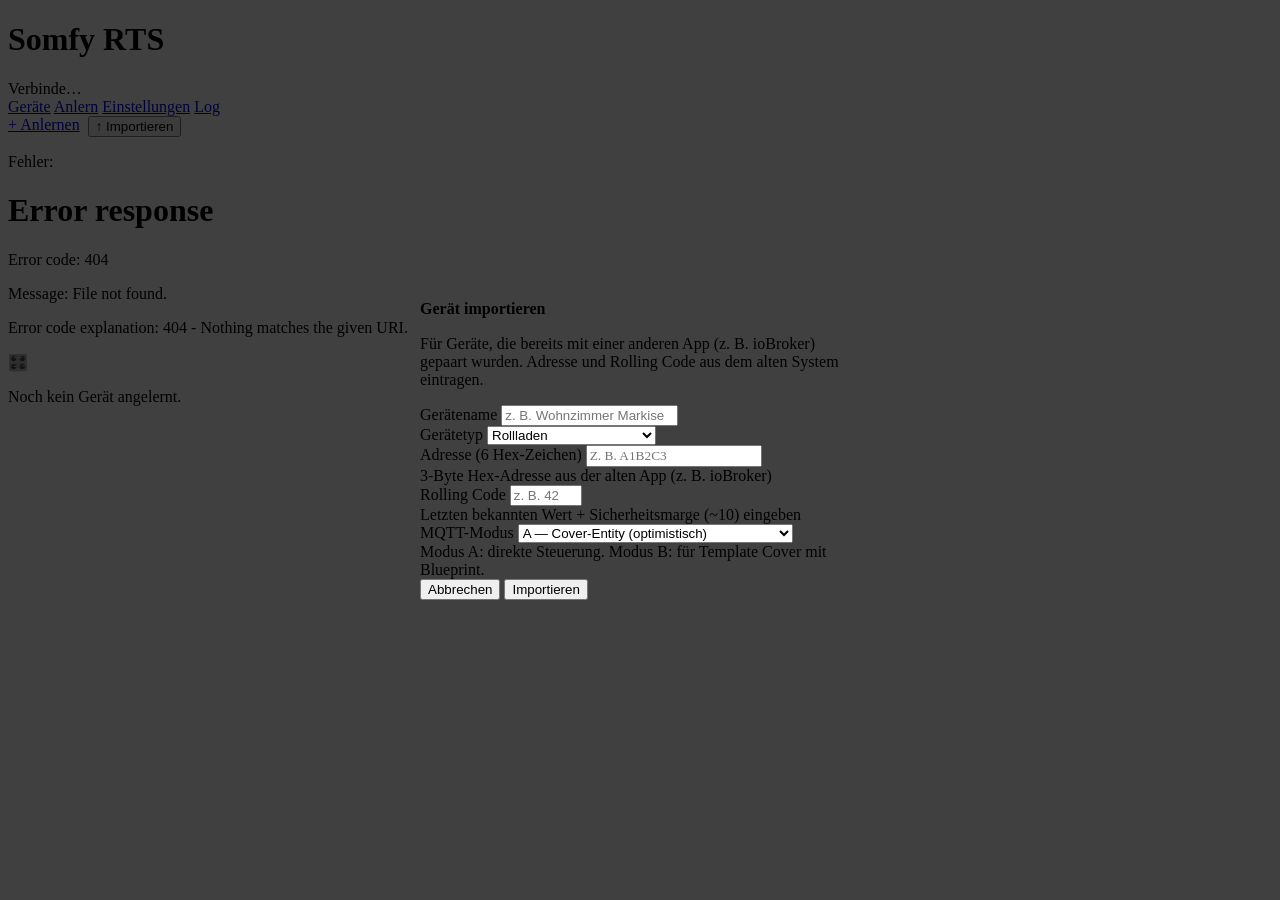
==== somfy-rts/somfy_rts/web/static/index.html @ ce22ae96 "feat: Debug-Modus als Settings-Option, raw-cmd Endpunkt, README aktualisiert - config.yaml/config.py" ====
<!doctype html>
<html lang="de">
<head>
<meta charset="utf-8">
<meta name="viewport" content="width=device-width, initial-scale=1.0">
<title>Somfy RTS</title>
<link rel="stylesheet" href="./static/style.css">
<style>
.toolbar { display:flex; gap:.5rem; margin-bottom:.75rem; flex-wrap:wrap; }
.modal-overlay {
  position:fixed; inset:0; background:rgba(0,0,0,.75);
  z-index:200; display:flex; align-items:center; justify-content:center;
}
.modal-box {
  background:var(--surface); border:1px solid var(--border);
  border-radius:var(--radius); padding:1.5rem;
  width:min(440px,92vw); box-shadow:var(--shadow);
}
.modal-title { font-size:1rem; font-weight:700; margin-bottom:1.1rem; }
</style>
</head>
<body>

<header>
  <h1>Somfy <span>RTS</span></h1>
  <span id="status-badge" class="badge warn">Verbinde…</span>
</header>

<nav>
  <a href="./"         class="active">Geräte</a>
  <a href="./wizard">Anlern</a>
  <a href="./settings">Einstellungen</a>
  <a href="./logs">Log</a>
</nav>

<main>
  <!-- Action toolbar — shown once loading completes -->
  <div id="toolbar" class="toolbar hidden">
    <a href="./wizard" class="btn btn-primary">+ Anlernen</a>
    <button id="btn-import-open" class="btn btn-secondary">↑ Importieren</button>
    <label id="debug-mode-label" style="display:none;align-items:center;gap:.4rem;font-size:.8rem;color:var(--text-dim);cursor:pointer;margin-left:auto">
      <input type="checkbox" id="debug-mode-toggle" style="cursor:pointer">
      🔧 Debug-Modus
    </label>
  </div>

  <div id="loading" class="empty-state">
    <div class="spinner"></div>
    <p class="mt text-dim">Lade Geräte…</p>
  </div>

  <div id="empty-state" class="empty-state hidden">
    <div class="icon">🎛️</div>
    <p>Noch kein Gerät angelernt.</p>
  </div>

  <div id="device-grid" class="device-grid hidden"></div>
</main>

<!-- Import Modal -->
<div id="import-modal" class="modal-overlay hidden">
  <div class="modal-box">
    <div class="modal-title">Gerät importieren</div>
    <p class="text-dim text-sm" style="margin-bottom:1rem">
      Für Geräte, die bereits mit einer anderen App (z.&nbsp;B. ioBroker) gepaart wurden.
      Adresse und Rolling Code aus dem alten System eintragen.
    </p>
    <div class="form-group">
      <label for="imp-name">Gerätename</label>
      <input type="text" id="imp-name" placeholder="z. B. Wohnzimmer Markise" autocomplete="off">
    </div>
    <div class="form-group">
      <label for="imp-type">Gerätetyp</label>
      <select id="imp-type">
        <option value="awning">Markise</option>
        <option value="shutter" selected>Rollladen</option>
        <option value="blind">Jalousie / Raffstore</option>
        <option value="screen">Insektenschutzrollo</option>
        <option value="gate">Garagentor / Einfahrtstor</option>
        <option value="light">Somfy-Licht</option>
        <option value="heater">Heizung</option>
      </select>
    </div>
    <div class="form-group">
      <label for="imp-addr">Adresse (6 Hex-Zeichen)</label>
      <input type="text" id="imp-addr" placeholder="z. B. A1B2C3" maxlength="6"
             autocomplete="off" style="font-family:var(--mono);text-transform:uppercase">
      <div class="form-hint">3-Byte Hex-Adresse aus der alten App (z.&nbsp;B. ioBroker)</div>
    </div>
    <div class="form-group">
      <label for="imp-rc">Rolling Code</label>
      <input type="number" id="imp-rc" placeholder="z. B. 42" min="0" max="65535">
      <div class="form-hint">Letzten bekannten Wert + Sicherheitsmarge (~10) eingeben</div>
    </div>
    <div class="form-group">
      <label for="imp-mode">MQTT-Modus</label>
      <select id="imp-mode">
        <option value="A" selected>A — Cover-Entity (optimistisch)</option>
        <option value="B">B — Buttons + Sensoren (Template Cover)</option>
      </select>
      <div class="form-hint">Modus A: direkte Steuerung. Modus B: für Template Cover mit Blueprint.</div>
    </div>
    <div id="imp-err" class="alert alert-err hidden"></div>
    <div id="imp-ok"  class="alert alert-ok  hidden"></div>
    <div class="flex gap mt-lg">
      <button id="btn-import-cancel" class="btn btn-secondary w-full">Abbrechen</button>
      <button id="btn-import-submit" class="btn btn-primary   w-full">Importieren</button>
    </div>
  </div>
</div>

<script>
const TYPE_LABEL = {
  awning:"Markise", shutter:"Rollladen", blind:"Jalousie",
  screen:"Rollo", gate:"Tor", light:"Licht", heater:"Heizung"
};
const CMD_LABELS = {
  // Markise: OPEN-Button = Ausfahren ↓ (RTS DOWN), CLOSE-Button = Einfahren ↑ (RTS UP)
  // Physikalisch umgekehrt zum Rollladen — WebUI sendet OPEN/CLOSE (Schicht 1), api.py übersetzt
  awning: {up:"Ausfahren",  dn:"Einfahren",    up_arrow:"▼", dn_arrow:"▲", my_buttons:"my"},
  // Rollladen: OPEN-Button = Hochfahren ↑ (RTS UP), CLOSE-Button = Runterfahren ↓ (RTS DOWN)
  shutter:{up:"Hochfahren", dn:"Runterfahren", my_buttons:"my"},
  // Alle anderen: OPEN-Button = Auf ↑, CLOSE-Button = Zu ↓
  blind:  {up:"Auf",        dn:"Zu",           my_buttons:"my_full"},
  screen: {up:"Auf",        dn:"Zu",           my_buttons:"my"},
  gate:   {up:"Auf",        dn:"Zu",           my_buttons:"my"},
  light:  {up:"Auf",        dn:"Zu",           my_buttons:"none"},
  heater: {up:"Auf",        dn:"Zu",           my_buttons:"none"},
};

async function apiFetch(path, opts) {
  const r = await fetch("." + path, opts);
  if (!r.ok) { const t = await r.text(); throw new Error(t || r.status); }
  return r.json();
}

async function updateStatus() {
  try {
    const s = await apiFetch("/api/status");
    const b = document.getElementById("status-badge");
    if (s.simulation) {
      b.className = "badge sim"; b.textContent = "Simulation";
    } else if (s.connected) {
      b.className = "badge ok"; b.textContent = "Verbunden";
    } else {
      b.className = "badge err"; b.textContent = "Getrennt";
    }
  } catch {}
}

async function sendCmd(addr, action, btn) {
  btn.disabled = true;
  try {
    await apiFetch("/api/devices/" + addr + "/cmd", {
      method:"POST", headers:{"Content-Type":"application/json"},
      body: JSON.stringify({action})
    });
  } catch(e) { alert("Fehler: " + e.message); }
  finally { btn.disabled = false; }
}

async function sendProgCmd(addr, endpoint, btn) {
  btn.disabled = true;
  try {
    await apiFetch("/api/devices/" + addr + "/" + endpoint, {method:"POST"});
  } catch(e) { alert("Fehler: " + e.message); }
  finally { btn.disabled = false; }
}

async function deleteDevice(addr, name, cardEl) {
  if (!confirm(`Gerät "${name}" wirklich löschen?\n\nDiese Aktion kann nicht rückgängig gemacht werden.`)) return;
  try {
    await apiFetch("/api/devices/" + addr, {method:"DELETE"});
    cardEl.remove();
    // Show empty state if no cards remain
    const grid = document.getElementById("device-grid");
    if (grid.children.length === 0) {
      grid.classList.add("hidden");
      document.getElementById("empty-state").classList.remove("hidden");
    }
  } catch(e) { alert("Fehler beim Löschen: " + e.message); }
}

function renderMyRow(myButtons) {
  if (myButtons === "my_full") {
    return `<div class="cmd-row mt">
      <button class="btn btn-my" data-action="MY_UP">MY ▲</button>
      <button class="btn btn-my" data-action="MY_DOWN">MY ▼</button>
    </div>`;
  }
  if (myButtons === "my") {
    return `<div class="cmd-row mt">
      <button class="btn btn-my" data-action="STOP">■ MY</button>
    </div>`;
  }
  return "";
}

function renderDevice(d) {
  const type = d.device_type || d.type || "shutter";
  const lbl = CMD_LABELS[type] || {up:"Auf", dn:"Ab", my_buttons:"my"};
  const el = document.createElement("div");
  el.className = "device-card";
  el.dataset.addr = d.address;
  el.innerHTML = `
    <div class="device-header">
      <div class="device-name">${escHtml(d.name)}</div>
      <button class="btn btn-danger btn-del" title="Gerät löschen">×</button>
    </div>
    <div class="device-meta">
      <span class="device-type">${TYPE_LABEL[type]||type}</span>
      <span class="device-addr">${d.address}</span>
    </div>
    <div class="cmd-row">
      <button class="btn btn-up"   data-action="OPEN">${lbl.up_arrow||"▲"} ${escHtml(lbl.up)}</button>
      <button class="btn btn-stop" data-action="STOP">■ STOP</button>
      <button class="btn btn-dn"   data-action="CLOSE">${lbl.dn_arrow||"▼"} ${escHtml(lbl.dn)}</button>
    </div>
    ${renderMyRow(lbl.my_buttons || "my")}
    <div class="cmd-row mt">
      <button class="btn btn-prog-long"  data-prog="prog-long"  title="PROG Yr8 — versetzt den Motor in den Anlernmodus (ersetzt PROG-Taste der Original-FB)">⏱ PROG Lang</button>
      <button class="btn btn-prog-pair"  data-prog="prog-pair"  title="PROG Yr4 — lernt den virtuellen Sender am Motor an (oder ab)">📡 PROG Anlern</button>
    </div>
    <div class="debug-panel" style="display:none;margin-top:.6rem;padding:.6rem;background:var(--surface2);border:1px dashed #555;border-radius:var(--radius);font-size:.78rem">
      <div style="color:#f0a500;font-weight:600;margin-bottom:.4rem">🔧 Debug: Befehl manuell senden</div>
      <div style="display:flex;gap:.4rem;align-items:center;flex-wrap:wrap">
        <select class="debug-cmd-select"
                style="padding:.2rem .4rem;background:var(--bg);border:1px solid var(--border);border-radius:4px;color:var(--text);font-family:var(--mono);font-size:.8rem">
          <option value="UP">UP</option>
          <option value="DOWN">DOWN</option>
          <option value="MY">MY</option>
          <option value="MY_UP">MY_UP</option>
          <option value="MY_DOWN">MY_DOWN</option>
          <option value="PROG" selected>PROG</option>
        </select>
        <label style="color:var(--text-dim)">Yr</label>
        <input type="number" class="debug-repeat-input" value="4" min="1" max="255"
               style="width:4.5rem;padding:.2rem .4rem;background:var(--bg);border:1px solid var(--border);border-radius:4px;color:var(--text);font-family:var(--mono);font-size:.8rem">
        <button class="btn debug-send-btn" style="font-size:.75rem;padding:.25rem .7rem;background:#7a3a00;color:#ffd;border:1px solid #a05000">Senden</button>
        <span class="debug-result" style="color:var(--text-dim)"></span>
      </div>
    </div>
    <div class="device-rc">RC: <span class="mono rc-value">${d.rolling_code}</span></div>
  `;
  el.querySelectorAll("button[data-action]").forEach(btn => {
    btn.addEventListener("click", () => sendCmd(d.address, btn.dataset.action, btn));
  });
  el.querySelectorAll("button[data-prog]").forEach(btn => {
    btn.addEventListener("click", () => sendProgCmd(d.address, btn.dataset.prog, btn));
  });
  el.querySelector(".btn-del").addEventListener("click", () => deleteDevice(d.address, d.name, el));
  el.querySelector(".debug-send-btn").addEventListener("click", async function() {
    const cmdSelect = el.querySelector(".debug-cmd-select");
    const input = el.querySelector(".debug-repeat-input");
    const result = el.querySelector(".debug-result");
    const command = cmdSelect.value;
    const repeat = parseInt(input.value, 10);
    if (isNaN(repeat) || repeat < 1 || repeat > 255) {
      result.textContent = "⚠ 1–255"; result.style.color = "#f87"; return;
    }
    this.disabled = true; result.textContent = "…"; result.style.color = "var(--text-dim)";
    try {
      await apiFetch("/api/devices/" + d.address + "/raw-cmd", {
        method: "POST", headers: {"Content-Type": "application/json"},
        body: JSON.stringify({command, repeat}),
      });
      result.textContent = `✓ ${command} Yr${repeat}`; result.style.color = "#6f6";
    } catch(e) {
      result.textContent = "✗ " + e.message; result.style.color = "#f87";
    } finally { this.disabled = false; }
  });
  return el;
}

function escHtml(s) {
  return String(s).replace(/[&<>"']/g, c => ({"&":"&amp;","<":"&lt;",">":"&gt;",'"':"&quot;","'":"&#39;"})[c]);
}

async function loadDevices() {
  const loading = document.getElementById("loading");
  const empty   = document.getElementById("empty-state");
  const grid    = document.getElementById("device-grid");
  const toolbar = document.getElementById("toolbar");
  try {
    const data = await apiFetch("/api/devices");
    loading.classList.add("hidden");
    toolbar.classList.remove("hidden");
    if (!data.devices || data.devices.length === 0) {
      empty.classList.remove("hidden");
      grid.classList.add("hidden");
    } else {
      empty.classList.add("hidden");
      grid.innerHTML = "";
      data.devices.forEach(d => grid.appendChild(renderDevice(d)));
      grid.classList.remove("hidden");
    }
  } catch(e) {
    loading.innerHTML = `<p class="text-err">Fehler: ${e.message}</p>`;
  }
}

// ---------- Import Modal ----------
const importModal = document.getElementById("import-modal");

function openImportModal() {
  document.getElementById("imp-name").value = "";
  document.getElementById("imp-addr").value = "";
  document.getElementById("imp-rc").value   = "";
  document.getElementById("imp-type").value = "shutter";
  document.getElementById("imp-mode").value = "A";
  document.getElementById("imp-err").classList.add("hidden");
  document.getElementById("imp-ok").classList.add("hidden");
  document.getElementById("btn-import-submit").disabled = false;
  importModal.classList.remove("hidden");
  document.getElementById("imp-name").focus();
}

function closeImportModal() {
  importModal.classList.add("hidden");
}

document.getElementById("btn-import-open").addEventListener("click", openImportModal);
document.getElementById("btn-import-cancel").addEventListener("click", closeImportModal);

// Close on backdrop click
importModal.addEventListener("click", e => {
  if (e.target === importModal) closeImportModal();
});

// Close on Escape
document.addEventListener("keydown", e => {
  if (e.key === "Escape" && !importModal.classList.contains("hidden")) closeImportModal();
});

document.getElementById("btn-import-submit").addEventListener("click", async () => {
  const errEl = document.getElementById("imp-err");
  const okEl  = document.getElementById("imp-ok");
  errEl.classList.add("hidden");
  okEl.classList.add("hidden");

  const name   = document.getElementById("imp-name").value.trim();
  const type   = document.getElementById("imp-type").value;
  const addr   = document.getElementById("imp-addr").value.trim().toUpperCase();
  const rcRaw  = document.getElementById("imp-rc").value.trim();
  const mode   = document.getElementById("imp-mode").value;

  // Client-side validation
  if (!name)                          { errEl.textContent = "Name darf nicht leer sein.";                  errEl.classList.remove("hidden"); return; }
  if (!/^[0-9A-Fa-f]{6}$/.test(addr)){ errEl.textContent = "Adresse muss genau 6 Hex-Zeichen sein.";      errEl.classList.remove("hidden"); return; }
  if (rcRaw === "" || isNaN(Number(rcRaw)) || Number(rcRaw) < 0) {
                                        errEl.textContent = "Rolling Code muss eine Zahl >= 0 sein.";      errEl.classList.remove("hidden"); return; }

  const btn = document.getElementById("btn-import-submit");
  btn.disabled = true;
  try {
    const dev = await apiFetch("/api/devices/import", {
      method: "POST",
      headers: {"Content-Type": "application/json"},
      body: JSON.stringify({name, device_type: type, address: addr, rolling_code: Number(rcRaw), mode}),
    });
    okEl.textContent = `✓ "${dev.name}" (${dev.address}) erfolgreich importiert.`;
    okEl.classList.remove("hidden");
    // Reload device list and close modal after brief delay
    await loadDevices();
    setTimeout(closeImportModal, 1400);
  } catch(e) {
    errEl.textContent = "Fehler: " + e.message;
    errEl.classList.remove("hidden");
    btn.disabled = false;
  }
});

async function updateRollingCodes() {
  try {
    const data = await apiFetch("/api/devices");
    (data.devices || []).forEach(d => {
      const span = document.querySelector(`[data-addr="${d.address}"] .rc-value`);
      if (span) span.textContent = d.rolling_code;
    });
  } catch {}
}

function applyDebugMode(enabled) {
  document.querySelectorAll(".debug-panel").forEach(p => {
    p.style.display = enabled ? "block" : "none";
  });
  const lbl = document.getElementById("debug-mode-label");
  if (enabled) { lbl.style.display = "inline-flex"; }
}

document.getElementById("debug-mode-toggle").addEventListener("change", function() {
  applyDebugMode(this.checked);
});

async function initDebugMode() {
  try {
    const cfg = await apiFetch("/api/config/debug");
    if (cfg.debug_mode) {
      document.getElementById("debug-mode-toggle").checked = true;
      applyDebugMode(true);
    }
  } catch {}
}

updateStatus();
loadDevices();
initDebugMode();
setInterval(updateStatus, 10000);
setInterval(updateRollingCodes, 5000);
setInterval(loadDevices, 60000);
</script>
</body>
</html>
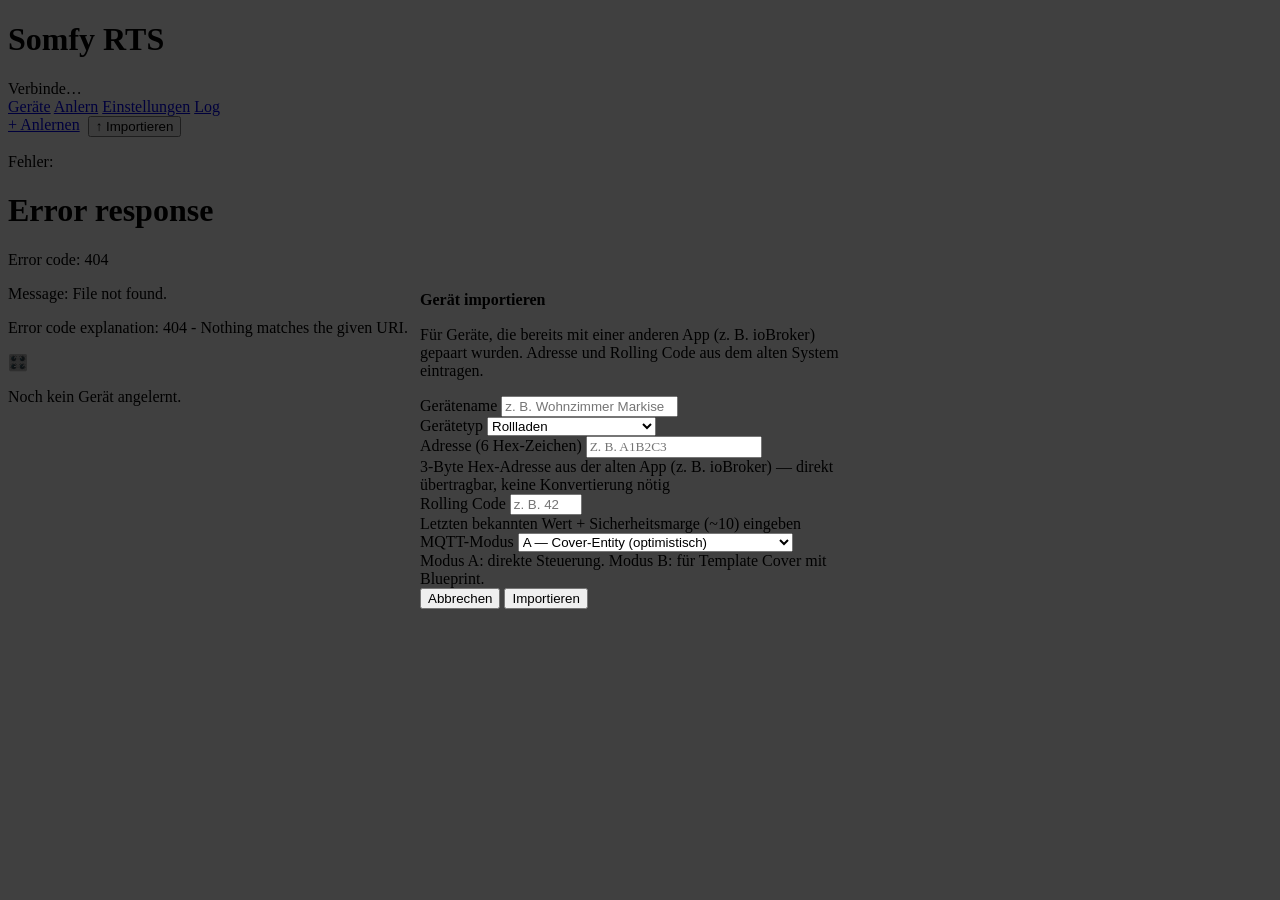
==== commit 766cd497: "docs: Hinweis zur Big-Endian Adress-Darstellung in culfw-Befehlen" ====
--- a/somfy-rts/somfy_rts/web/static/index.html
+++ b/somfy-rts/somfy_rts/web/static/index.html
@@ -38,10 +38,6 @@
   <div id="toolbar" class="toolbar hidden">
     <a href="./wizard" class="btn btn-primary">+ Anlernen</a>
     <button id="btn-import-open" class="btn btn-secondary">↑ Importieren</button>
-    <label id="debug-mode-label" style="display:none;align-items:center;gap:.4rem;font-size:.8rem;color:var(--text-dim);cursor:pointer;margin-left:auto">
-      <input type="checkbox" id="debug-mode-toggle" style="cursor:pointer">
-      🔧 Debug-Modus
-    </label>
   </div>
 
   <div id="loading" class="empty-state">
@@ -85,7 +81,7 @@
       <label for="imp-addr">Adresse (6 Hex-Zeichen)</label>
       <input type="text" id="imp-addr" placeholder="z. B. A1B2C3" maxlength="6"
              autocomplete="off" style="font-family:var(--mono);text-transform:uppercase">
-      <div class="form-hint">3-Byte Hex-Adresse aus der alten App (z.&nbsp;B. ioBroker)</div>
+      <div class="form-hint">3-Byte Hex-Adresse aus der alten App (z.&nbsp;B. ioBroker) — direkt übertragbar, keine Konvertierung nötig</div>
     </div>
     <div class="form-group">
       <label for="imp-rc">Rolling Code</label>
@@ -218,7 +214,7 @@
     </div>
     ${renderMyRow(lbl.my_buttons || "my")}
     <div class="cmd-row mt">
-      <button class="btn btn-prog-long"  data-prog="prog-long"  title="PROG Yr8 — versetzt den Motor in den Anlernmodus (ersetzt PROG-Taste der Original-FB)">⏱ PROG Lang</button>
+      <button class="btn btn-prog-long"  data-prog="prog-long"  title="PROG Yr14 — versetzt den Motor in den Anlernmodus (ersetzt PROG-Taste der Original-FB)">⏱ PROG Lang</button>
       <button class="btn btn-prog-pair"  data-prog="prog-pair"  title="PROG Yr4 — lernt den virtuellen Sender am Motor an (oder ab)">📡 PROG Anlern</button>
     </div>
     <div class="debug-panel" style="display:none;margin-top:.6rem;padding:.6rem;background:var(--surface2);border:1px dashed #555;border-radius:var(--radius);font-size:.78rem">
@@ -234,7 +230,7 @@
           <option value="PROG" selected>PROG</option>
         </select>
         <label style="color:var(--text-dim)">Yr</label>
-        <input type="number" class="debug-repeat-input" value="4" min="1" max="255"
+        <input type="number" class="debug-repeat-input" value="1" min="1" max="255"
                style="width:4.5rem;padding:.2rem .4rem;background:var(--bg);border:1px solid var(--border);border-radius:4px;color:var(--text);font-family:var(--mono);font-size:.8rem">
         <button class="btn debug-send-btn" style="font-size:.75rem;padding:.25rem .7rem;background:#7a3a00;color:#ffd;border:1px solid #a05000">Senden</button>
         <span class="debug-result" style="color:var(--text-dim)"></span>
@@ -380,24 +376,11 @@
   } catch {}
 }
 
-function applyDebugMode(enabled) {
-  document.querySelectorAll(".debug-panel").forEach(p => {
-    p.style.display = enabled ? "block" : "none";
-  });
-  const lbl = document.getElementById("debug-mode-label");
-  if (enabled) { lbl.style.display = "inline-flex"; }
-}
-
-document.getElementById("debug-mode-toggle").addEventListener("change", function() {
-  applyDebugMode(this.checked);
-});
-
 async function initDebugMode() {
   try {
     const cfg = await apiFetch("/api/config/debug");
     if (cfg.debug_mode) {
-      document.getElementById("debug-mode-toggle").checked = true;
-      applyDebugMode(true);
+      document.querySelectorAll(".debug-panel").forEach(p => { p.style.display = "block"; });
     }
   } catch {}
 }
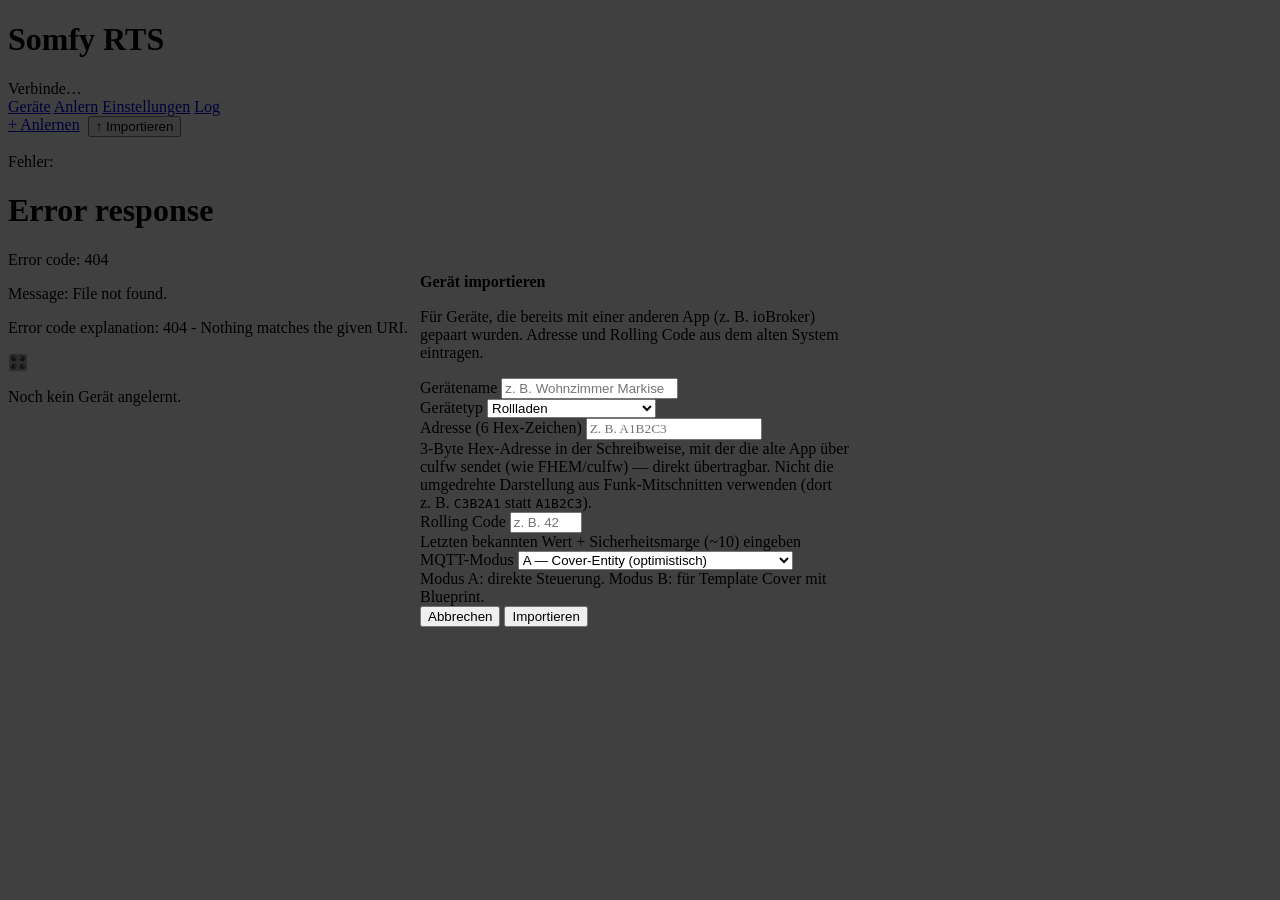
==== commit f4e60897: "docs: document address byte order as a critical invariant The address has a single representation ev" ====
--- a/somfy-rts/somfy_rts/web/static/index.html
+++ b/somfy-rts/somfy_rts/web/static/index.html
@@ -73,15 +73,16 @@
         <option value="blind">Jalousie / Raffstore</option>
         <option value="screen">Insektenschutzrollo</option>
         <option value="gate">Garagentor / Einfahrtstor</option>
-        <option value="light">Somfy-Licht</option>
-        <option value="heater">Heizung</option>
+        <option value="light">Somfy-Licht (EIN/AUS)</option>
+        <option value="heater">Heizung (EIN/AUS)</option>
+        <option value="light_dimmer">Somfy Lighting Dimmer</option>
       </select>
     </div>
     <div class="form-group">
       <label for="imp-addr">Adresse (6 Hex-Zeichen)</label>
       <input type="text" id="imp-addr" placeholder="z. B. A1B2C3" maxlength="6"
              autocomplete="off" style="font-family:var(--mono);text-transform:uppercase">
-      <div class="form-hint">3-Byte Hex-Adresse aus der alten App (z.&nbsp;B. ioBroker) — direkt übertragbar, keine Konvertierung nötig</div>
+      <div class="form-hint">3-Byte Hex-Adresse in der Schreibweise, mit der die alte App über culfw sendet (wie FHEM/culfw) — direkt übertragbar. Nicht die umgedrehte Darstellung aus Funk-Mitschnitten verwenden (dort z.&nbsp;B. <code>C3B2A1</code> statt <code>A1B2C3</code>).</div>
     </div>
     <div class="form-group">
       <label for="imp-rc">Rolling Code</label>
@@ -108,7 +109,7 @@
 <script>
 const TYPE_LABEL = {
   awning:"Markise", shutter:"Rollladen", blind:"Jalousie",
-  screen:"Rollo", gate:"Tor", light:"Licht", heater:"Heizung"
+  screen:"Rollo", gate:"Tor", light:"Licht", heater:"Heizung", light_dimmer:"Dimmer"
 };
 const CMD_LABELS = {
   // Markise: OPEN-Button = Ausfahren ↓ (RTS DOWN), CLOSE-Button = Einfahren ↑ (RTS UP)
@@ -116,12 +117,16 @@
   awning: {up:"Ausfahren",  dn:"Einfahren",    up_arrow:"▼", dn_arrow:"▲", my_buttons:"my"},
   // Rollladen: OPEN-Button = Hochfahren ↑ (RTS UP), CLOSE-Button = Runterfahren ↓ (RTS DOWN)
   shutter:{up:"Hochfahren", dn:"Runterfahren", my_buttons:"my"},
-  // Alle anderen: OPEN-Button = Auf ↑, CLOSE-Button = Zu ↓
+  // Jalousie: MY_UP / MY_DOWN für Lamellensteuerung
   blind:  {up:"Auf",        dn:"Zu",           my_buttons:"my_full"},
   screen: {up:"Auf",        dn:"Zu",           my_buttons:"my"},
   gate:   {up:"Auf",        dn:"Zu",           my_buttons:"my"},
-  light:  {up:"Auf",        dn:"Zu",           my_buttons:"none"},
-  heater: {up:"Auf",        dn:"Zu",           my_buttons:"none"},
+  // Licht (Slim Receiver): EIN/AUS — HA light-Entity in Modus A
+  light:  {up:"Ein",        dn:"Aus",          my_buttons:"none"},
+  // Heizung (Heat Receiver): EIN/AUS — HA switch-Entity in Modus A
+  heater: {up:"Ein",        dn:"Aus",          my_buttons:"none"},
+  // Dimmer: nur Modus B — Impulse UP/DOWN/MY
+  light_dimmer: {up:"Hochdimmen", dn:"Abdimmen", my_buttons:"none"},
 };
 
 async function apiFetch(path, opts) {
@@ -177,19 +182,17 @@
   } catch(e) { alert("Fehler beim Löschen: " + e.message); }
 }
 
-function renderMyRow(myButtons) {
-  if (myButtons === "my_full") {
-    return `<div class="cmd-row mt">
+function renderMyButtons(type) {
+  // MY (Lieblingsposition/Stop) immer sichtbar für alle Gerätetypen
+  let html = `<div class="cmd-row mt"><button class="btn btn-my" data-action="STOP">■ MY</button></div>`;
+  // MY_UP + MY_DOWN zusätzlich nur für Jalousie (Lamellensteuerung)
+  if (type === "blind") {
+    html += `<div class="cmd-row mt">
       <button class="btn btn-my" data-action="MY_UP">MY ▲</button>
       <button class="btn btn-my" data-action="MY_DOWN">MY ▼</button>
     </div>`;
   }
-  if (myButtons === "my") {
-    return `<div class="cmd-row mt">
-      <button class="btn btn-my" data-action="STOP">■ MY</button>
-    </div>`;
-  }
-  return "";
+  return html;
 }
 
 function renderDevice(d) {
@@ -212,7 +215,7 @@
       <button class="btn btn-stop" data-action="STOP">■ STOP</button>
       <button class="btn btn-dn"   data-action="CLOSE">${lbl.dn_arrow||"▼"} ${escHtml(lbl.dn)}</button>
     </div>
-    ${renderMyRow(lbl.my_buttons || "my")}
+    ${renderMyButtons(type)}
     <div class="cmd-row mt">
       <button class="btn btn-prog-long"  data-prog="prog-long"  title="PROG Yr14 — versetzt den Motor in den Anlernmodus (ersetzt PROG-Taste der Original-FB)">⏱ PROG Lang</button>
       <button class="btn btn-prog-pair"  data-prog="prog-pair"  title="PROG Yr4 — lernt den virtuellen Sender am Motor an (oder ab)">📡 PROG Anlern</button>
